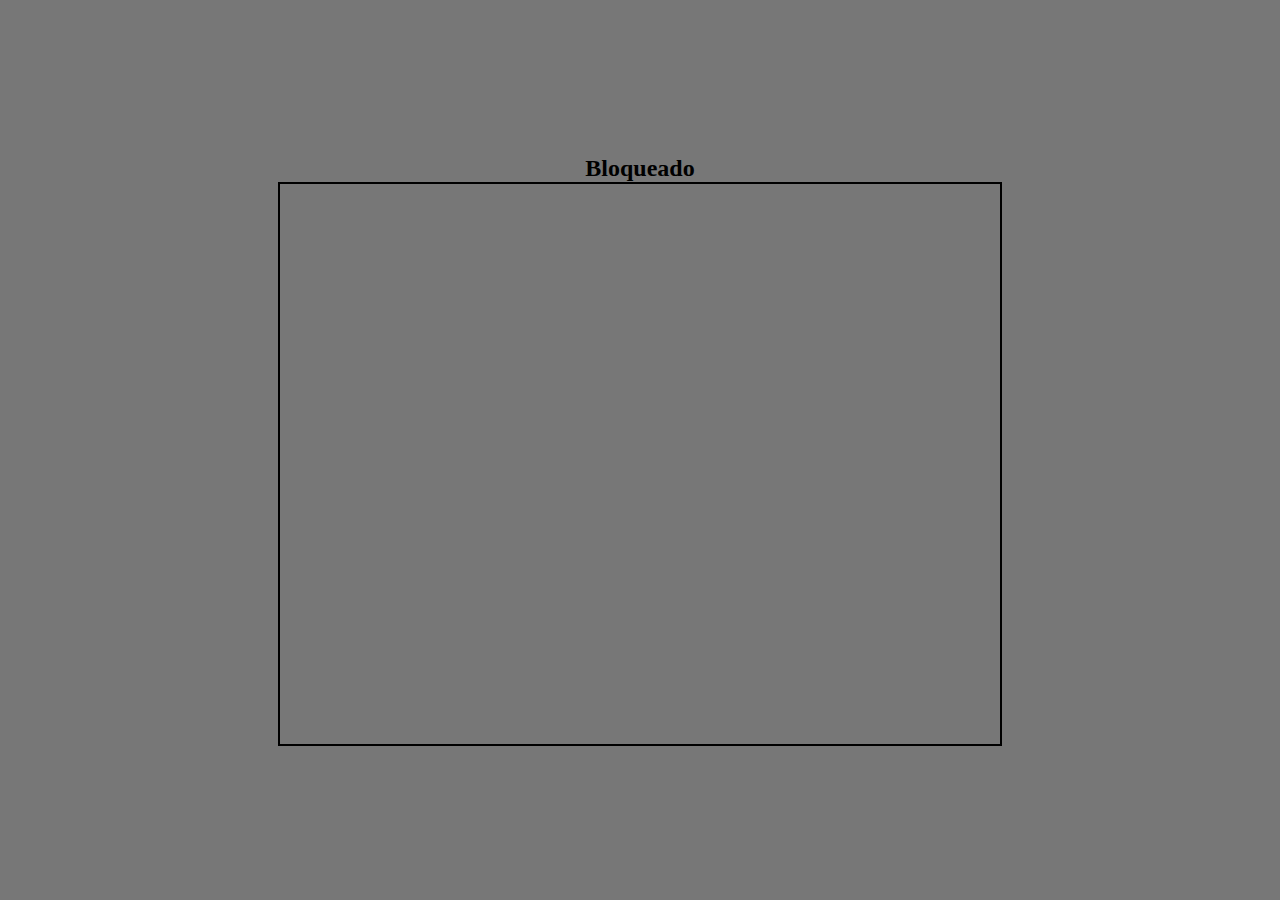
==== facial.html @ 2102050a "a nada" ====
<!DOCTYPE html5>
<html lang="en">
<head>
    <meta charset="UTF-8">
    <meta name="viewport" content="width=device-width, initial-scale=1.0">
    <title>Document</title>
    <link rel="stylesheet" href="facial.css">
    <script src="face-api.js"></script>
</head>
<body>
        <h2>Bloqueado</h2>
        <video id="video" height="560" width="720" autoplay muted> 
        </video>
    <script src="main.js"></script>
</body>
</html>
---- facial.css ----
*{
    margin:0;
    padding:0;
}
body{
    width: 100wh;
    height: 100vh;
    display: flex;
    justify-content: center;
    align-items: center;
    background-color: rgba(24, 23, 23, 0.589);
    flex-direction: column;
}
.face h2{
font-size:40px;
}
video{
    width: 720px;
    height: 560px;
    border:solid 2px black;
}
canvas{
    position:absolute;
}
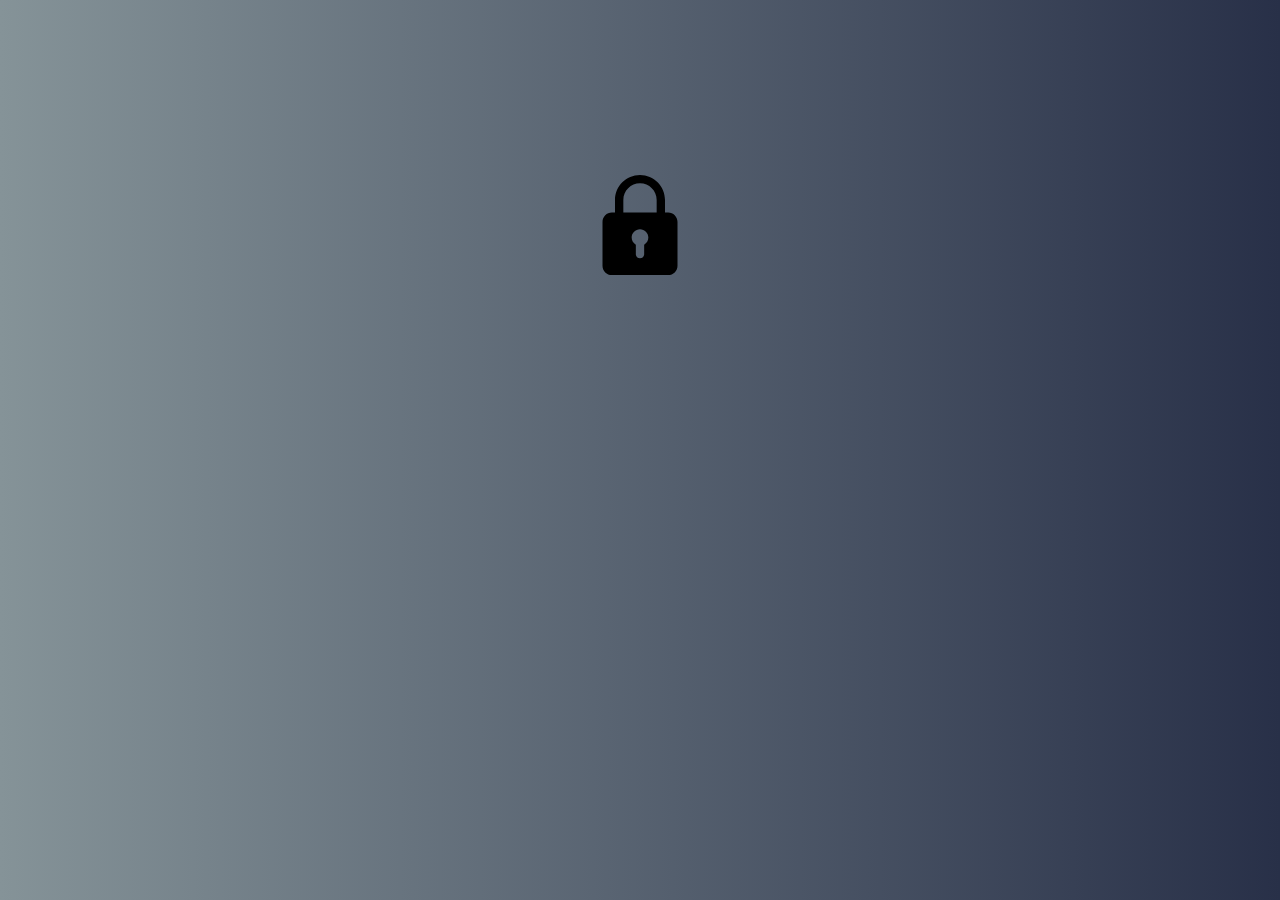
==== commit 207031ad: "a nada" ====
--- a/facial.html
+++ b/facial.html
@@ -3,14 +3,14 @@
 <head>
     <meta charset="UTF-8">
     <meta name="viewport" content="width=device-width, initial-scale=1.0">
-    <title>Document</title>
+    <title>Facial</title>
     <link rel="stylesheet" href="facial.css">
     <script src="face-api.js"></script>
 </head>
 <body>
-        <h2>Bloqueado</h2>
-        <video id="video" height="560" width="720" autoplay muted> 
+        <img src="[data-uri]" />   
+        <video id="video" height="450" width="650" autoplay muted> 
         </video>
-    <script src="main.js"></script>
+        <script src="main.js"></script>
 </body>
 </html>--- a/facial.css
+++ b/facial.css
@@ -10,15 +10,18 @@
     align-items: center;
     background-color: rgba(24, 23, 23, 0.589);
     flex-direction: column;
+    background: #283048;  /* fallback for old browsers */
+background: -webkit-linear-gradient(to right, #859398, #283048);  /* Chrome 10-25, Safari 5.1-6 */
+background: linear-gradient(to right, #859398, #283048); /* W3C, IE 10+/ Edge, Firefox 16+, Chrome 26+, Opera 12+, Safari 7+ */
 }
 .face h2{
-font-size:40px;
+    font-size:40px;
 }
-video{
-    width: 720px;
-    height: 560px;
-    border:solid 2px black;
-}
+
 canvas{
     position:absolute;
+}
+img{
+    width: 100px;
+    margin:10px;
 }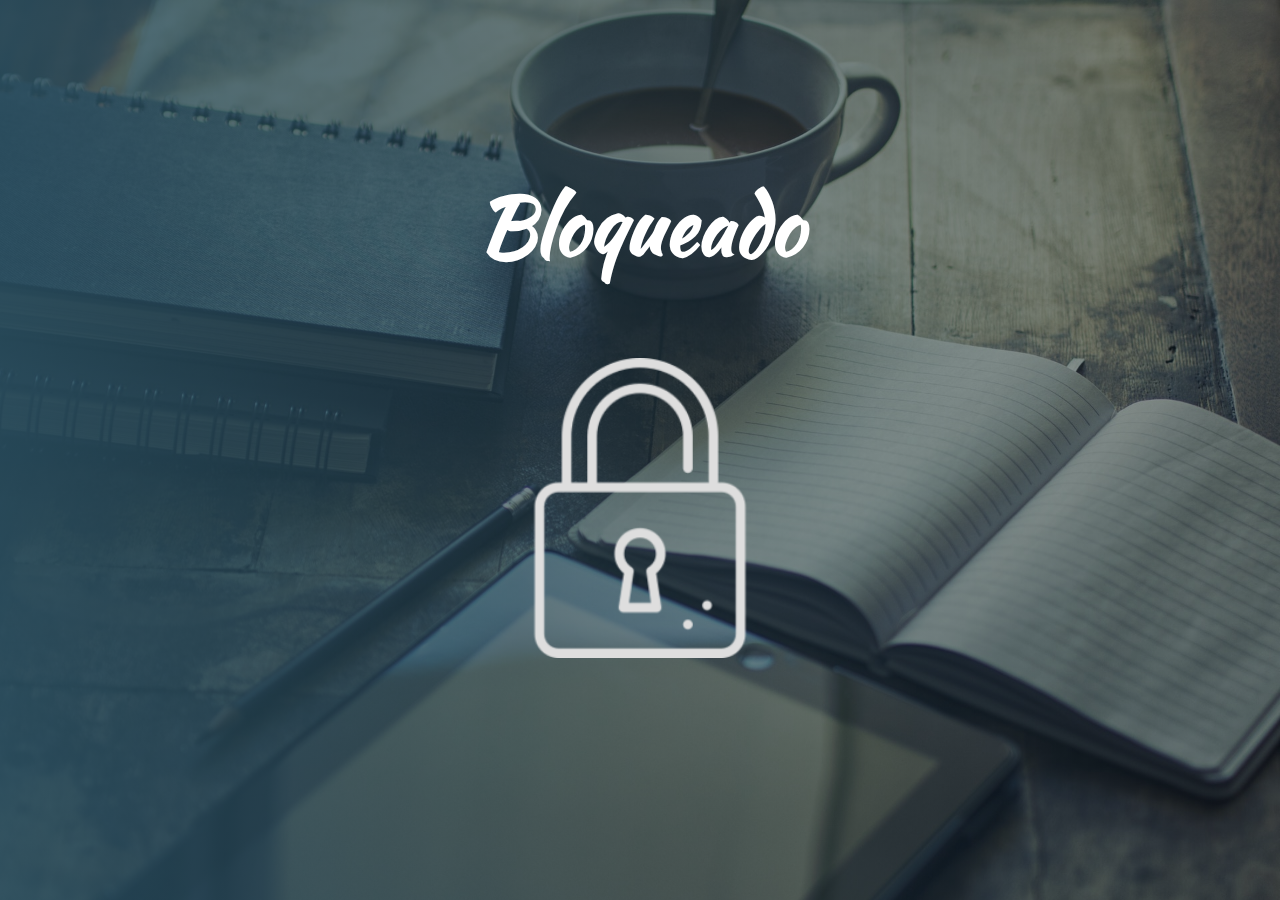
==== commit 5a189934: "estilos añadidos al index y face" ====
--- a/facial.html
+++ b/facial.html
@@ -5,12 +5,15 @@
     <meta name="viewport" content="width=device-width, initial-scale=1.0">
     <title>Facial</title>
     <link rel="stylesheet" href="facial.css">
-    <script src="face-api.js"></script>
+    <script src="face-api.min.js"></script>
+    <link href="https://fonts.googleapis.com/css2?family=Kaushan+Script&display=swap" rel="stylesheet">
 </head>
 <body>
-        <img src="[data-uri]" />   
-        <video id="video" height="450" width="650" autoplay muted> 
-        </video>
-        <script src="main.js"></script>
+    <h2>Bloqueado</h2>
+    <div class="container">
+        <video id="video" height="450" width="650"  muted> </video>
+        <img id="candado" src="img/candado.png" alt="">
+    </div>
+    <script src="main.js"></script>
 </body>
 </html>--- a/facial.css
+++ b/facial.css
@@ -8,20 +8,32 @@
     display: flex;
     justify-content: center;
     align-items: center;
-    background-color: rgba(24, 23, 23, 0.589);
     flex-direction: column;
-    background: #283048;  /* fallback for old browsers */
-background: -webkit-linear-gradient(to right, #859398, #283048);  /* Chrome 10-25, Safari 5.1-6 */
-background: linear-gradient(to right, #859398, #283048); /* W3C, IE 10+/ Edge, Firefox 16+, Chrome 26+, Opera 12+, Safari 7+ */
+    background: #0f2027;  /* fallback for old browsers */
+    background: -webkit-linear-gradient(to right, #2c5364cc, #203a4394, #0f202759),url("img/fondo.jpg");  /* Chrome 10-25, Safari 5.1-6 */
+    background: linear-gradient(to right, #2c5364d8, #203a439a, #0f202762),url("img/fondo.jpg"); 
+    background-size:cover;
+    font-family: 'Kaushan Script', cursive;
+   
 }
-.face h2{
-    font-size:40px;
+h2{
+    font-size:80px;
+    color:white;
 }
 
 canvas{
     position:absolute;
 }
+
+.container{
+    display:flex;
+    justify-content: center;
+    align-items: center;
+}
+
 img{
-    width: 100px;
+    width: 300px;
     margin:10px;
+    position:absolute;
+
 }